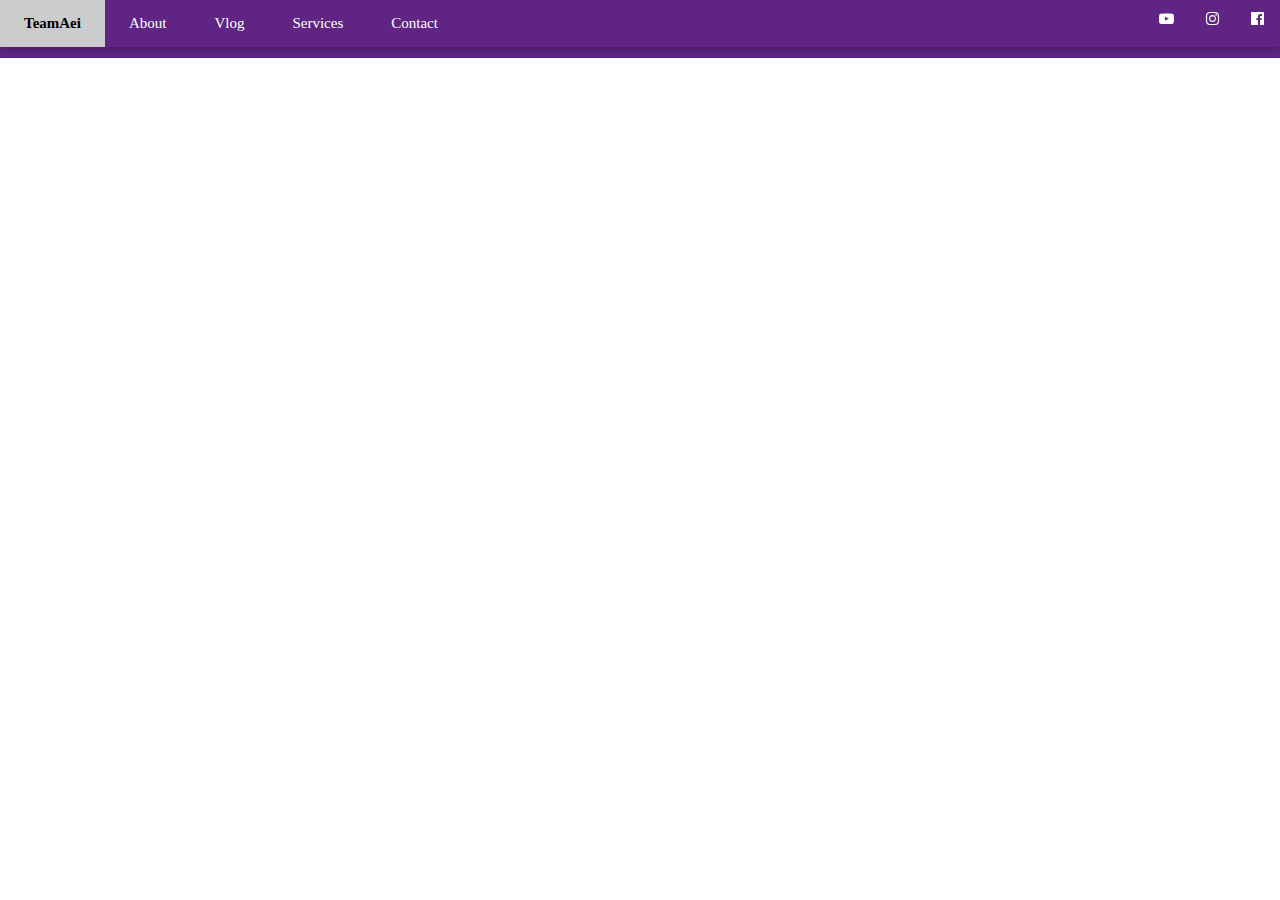
==== about.html @ a66a97d6 "Updated Content" ====
<!DOCTYPE html>
<html>
<head>
	<meta charset="UTF-8">
	<meta name="viewport" content="width=device-width, initial-scale=1">
	<link rel="shortcut icon" href="favicon.ico" type="image/x-icon">
	<link rel="icon" href="favicon.ico" type="image/x-icon">
	<link rel="icon" href="@Url.Content("~/favicon.ico")" type="image/x-icon">
	<link rel="stylesheet" href="css/teamaei.css">
	<link rel="stylesheet" href="https://www.w3schools.com/w3css/4/w3.css">
	<link rel="stylesheet" href="https://cdnjs.cloudflare.com/ajax/libs/font-awesome/4.7.0/css/font-awesome.min.css">
	<title>TeamAei - About</title>
</head>
<body>
	<!-- Navbar -->
	<div class="w3-top">
	  <div class="w3-bar ta-purple w3-card">
		<a href="index.html" class="w3-bar-item w3-button w3-padding-large ta-logo">TeamAei</a>
		<a href="about.html" class="w3-bar-item w3-button w3-padding-large w3-hide-small">About</a>
		<a href="vlog.html" class="w3-bar-item w3-button w3-padding-large w3-hide-small">Vlog</a>
		<a href="services.html" class="w3-bar-item w3-button w3-padding-large w3-hide-small">Services</a>
		<a href="contact.html" class="w3-bar-item w3-button w3-padding-large w3-hide-small">Contact</a>
		<a href="https://www.facebook.com/TheTeamAei/" class="w3-right w3-bar-item w3-button"><i class="fa fa-facebook-official"></i></a>
		<a href="https://www.instagram.com/theteamaei/" class="w3-right w3-bar-item w3-button"><i class="fa fa-instagram"></i></a>
		<a href="https://www.youtube.com/TeamAei" class="w3-right w3-bar-item w3-button"><i class="fa fa-youtube-play"></i></a>
	  </div>
	</div>
	
	<!-- PUT CONTENT HERE -->
	<!-- PUT CONTENT HERE -->
	<!-- PUT CONTENT HERE -->
	
	<div class="w3-container ta-purple w3-margin-top">
	  <p class="w3-small">Powered By TeamAei &#169; Copyright 2020 of TeamAei All Rights Reserved.
	  <span class="w3-small w3-right w3-bar-item w3-padding-small"><strong>build 2.0.3</strong></span></p>
	</div>
</body>
</html>
---- css/teamaei.css ----
body {
	font-family: Calibri !important;
}

.ta-purple {
	background-color: #602484;
	color: white;
}

.ta-logo {
	font-weight: bold;
	
}
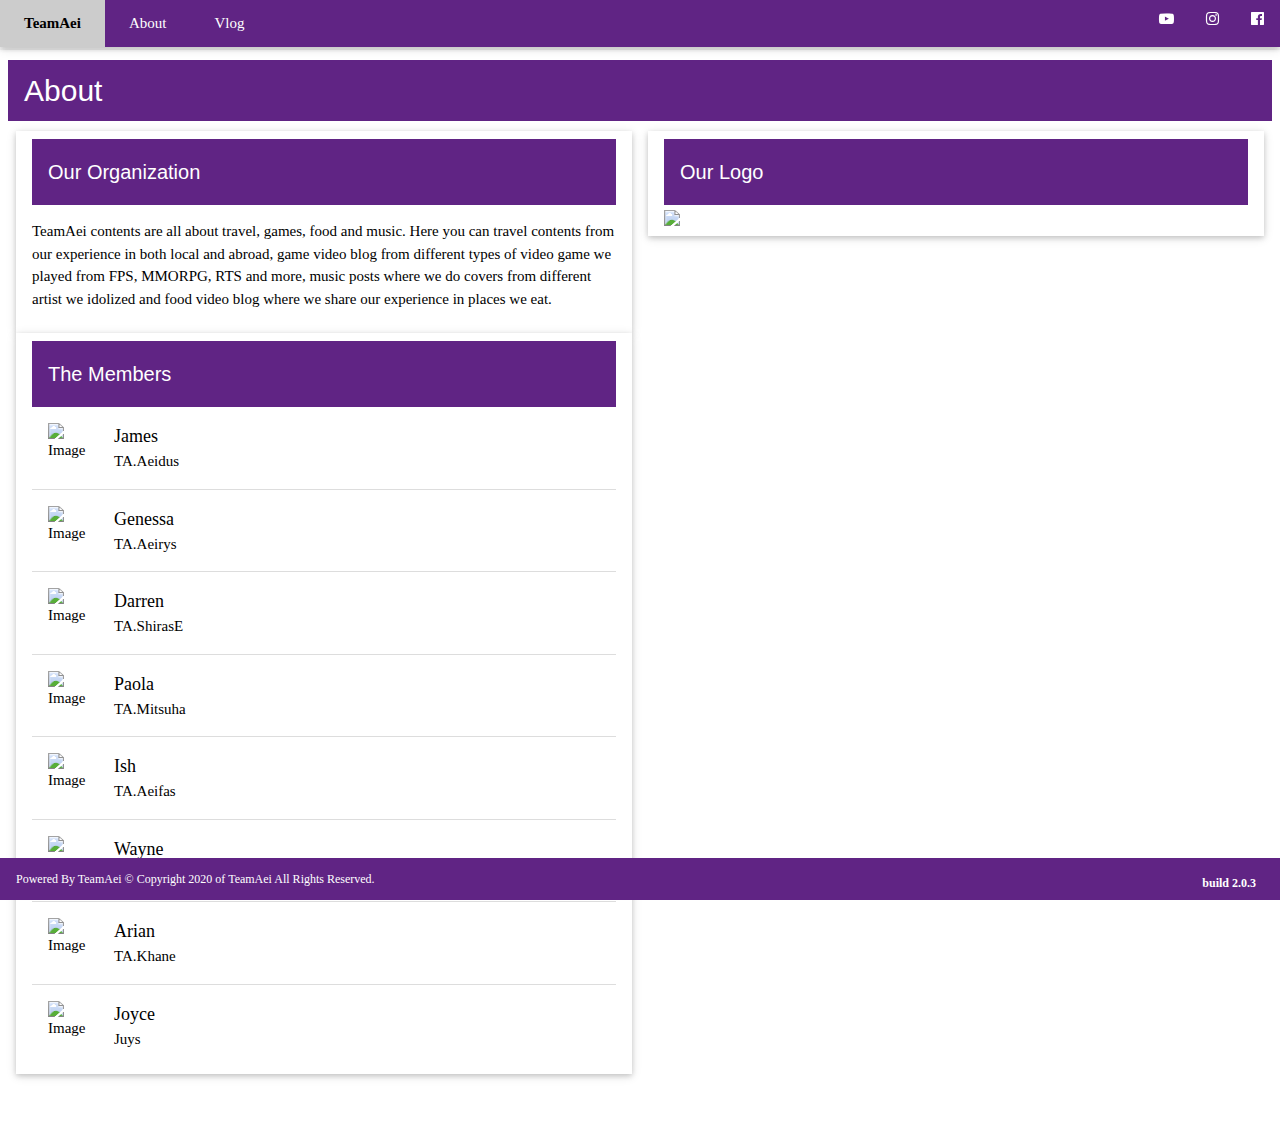
==== commit f142a6a2: "Series of updates" ====
--- a/about.html
+++ b/about.html
@@ -5,7 +5,6 @@
 	<meta name="viewport" content="width=device-width, initial-scale=1">
 	<link rel="shortcut icon" href="favicon.ico" type="image/x-icon">
 	<link rel="icon" href="favicon.ico" type="image/x-icon">
-	<link rel="icon" href="@Url.Content("~/favicon.ico")" type="image/x-icon">
 	<link rel="stylesheet" href="css/teamaei.css">
 	<link rel="stylesheet" href="https://www.w3schools.com/w3css/4/w3.css">
 	<link rel="stylesheet" href="https://cdnjs.cloudflare.com/ajax/libs/font-awesome/4.7.0/css/font-awesome.min.css">
@@ -18,19 +17,96 @@
 		<a href="index.html" class="w3-bar-item w3-button w3-padding-large ta-logo">TeamAei</a>
 		<a href="about.html" class="w3-bar-item w3-button w3-padding-large w3-hide-small">About</a>
 		<a href="vlog.html" class="w3-bar-item w3-button w3-padding-large w3-hide-small">Vlog</a>
-		<a href="services.html" class="w3-bar-item w3-button w3-padding-large w3-hide-small">Services</a>
-		<a href="contact.html" class="w3-bar-item w3-button w3-padding-large w3-hide-small">Contact</a>
 		<a href="https://www.facebook.com/TheTeamAei/" class="w3-right w3-bar-item w3-button"><i class="fa fa-facebook-official"></i></a>
 		<a href="https://www.instagram.com/theteamaei/" class="w3-right w3-bar-item w3-button"><i class="fa fa-instagram"></i></a>
 		<a href="https://www.youtube.com/TeamAei" class="w3-right w3-bar-item w3-button"><i class="fa fa-youtube-play"></i></a>
 	  </div>
 	</div>
 	
-	<!-- PUT CONTENT HERE -->
-	<!-- PUT CONTENT HERE -->
-	<!-- PUT CONTENT HERE -->
+	<div class="w3-card w3-white" style="margin-top: 50px;">
+		<div class="w3-row-padding">
+			<h2 class="w3-padding ta-purple">About</h2>
+		</div>
+		<div class="w3-row-padding" style="padding-bottom: 50px;">
+			<div class="w3-half">
+				<div class="w3-white w3-card w3-padding">
+          <div class="w3-container w3-padding ta-purple">
+            <h4>Our Organization</h4>
+          </div>
+					<p>TeamAei contents are all about travel, games, food and music. Here you can travel contents from our experience in both local and abroad, 
+						game video blog from different types of video game we played from FPS, MMORPG, RTS and more, music posts where we do covers from different 
+						artist we idolized and food video blog where we share our experience in places we eat.</p>
+				</div>
+        <div class="w3-card w3-white w3-padding">
+          <div class="w3-container w3-padding ta-purple">
+            <h4>The Members</h4>
+          </div>
+          <ul class="w3-ul w3-hoverable w3-white">
+            <li class="w3-padding-16">
+              <img src="images/default-user-logo.jpg" alt="Image" class="w3-left w3-margin-right" style="width:50px">
+              <span class="w3-large">James</span>
+              <br>
+              <span>TA.Aeidus</span>
+            </li>
+            <li class="w3-padding-16">
+              <img src="images/default-user-logo.jpg" alt="Image" class="w3-left w3-margin-right" style="width:50px">
+              <span class="w3-large">Genessa</span>
+              <br>
+              <span>TA.Aeirys</span>
+            </li>
+            <li class="w3-padding-16">
+              <img src="images/default-user-logo.jpg" alt="Image" class="w3-left w3-margin-right" style="width:50px">
+              <span class="w3-large">Darren</span>
+              <br>
+              <span>TA.ShirasE</span>
+            </li>
+            <li class="w3-padding-16">
+              <img src="images/default-user-logo.jpg" alt="Image" class="w3-left w3-margin-right" style="width:50px">
+              <span class="w3-large">Paola</span>
+              <br>
+              <span>TA.Mitsuha</span>
+            </li>
+            <li class="w3-padding-16">
+              <img src="images/default-user-logo.jpg" alt="Image" class="w3-left w3-margin-right" style="width:50px">
+              <span class="w3-large">Ish</span>
+              <br>
+              <span>TA.Aeifas</span>
+            </li>
+            <li class="w3-padding-16">
+              <img src="images/default-user-logo.jpg" alt="Image" class="w3-left w3-margin-right" style="width:50px">
+              <span class="w3-large">Wayne</span>
+              <br>
+              <span>TA.Tadsumaki</span>
+            </li>
+            <li class="w3-padding-16">
+              <img src="images/default-user-logo.jpg" alt="Image" class="w3-left w3-margin-right" style="width:50px">
+              <span class="w3-large">Arian</span>
+              <br>
+              <span>TA.Khane</span>
+            </li>
+            <li class="w3-padding-16">
+              <img src="images/default-user-logo.jpg" alt="Image" class="w3-left w3-margin-right" style="width:50px">
+              <span class="w3-large">Joyce</span>
+              <br>
+              <span>Juys</span>
+            </li>
+          </ul>
+        </div>
+			</div>
+			<div class="w3-half">
+        <div class="w3-white w3-card w3-padding">
+          <div class="w3-container w3-padding ta-purple">
+            <h4>Our Logo</h4>
+          </div>
+          <div class="w3-card-8">
+            <img src="images/tta-about.png" style="width:100%">
+          </div>
+        </div>
+			</div>
+		</div>
+	</div>
 	
-	<div class="w3-container ta-purple w3-margin-top">
+	<div class="w3-container ta-purple w3-margin-top ta-footer">
 	  <p class="w3-small">Powered By TeamAei &#169; Copyright 2020 of TeamAei All Rights Reserved.
 	  <span class="w3-small w3-right w3-bar-item w3-padding-small"><strong>build 2.0.3</strong></span></p>
 	</div>
--- a/css/teamaei.css
+++ b/css/teamaei.css
@@ -11,3 +11,18 @@
 	font-weight: bold;
 	
 }
+
+.ta-center {
+  margin: 0;
+  position: absolute;
+  top: 50%;
+  -ms-transform: translateY(-50%);
+  transform: translateY(-50%);
+}
+
+.ta-footer {
+	position: fixed;
+  left: 0;
+  bottom: 0;
+  width: 100%;
+}
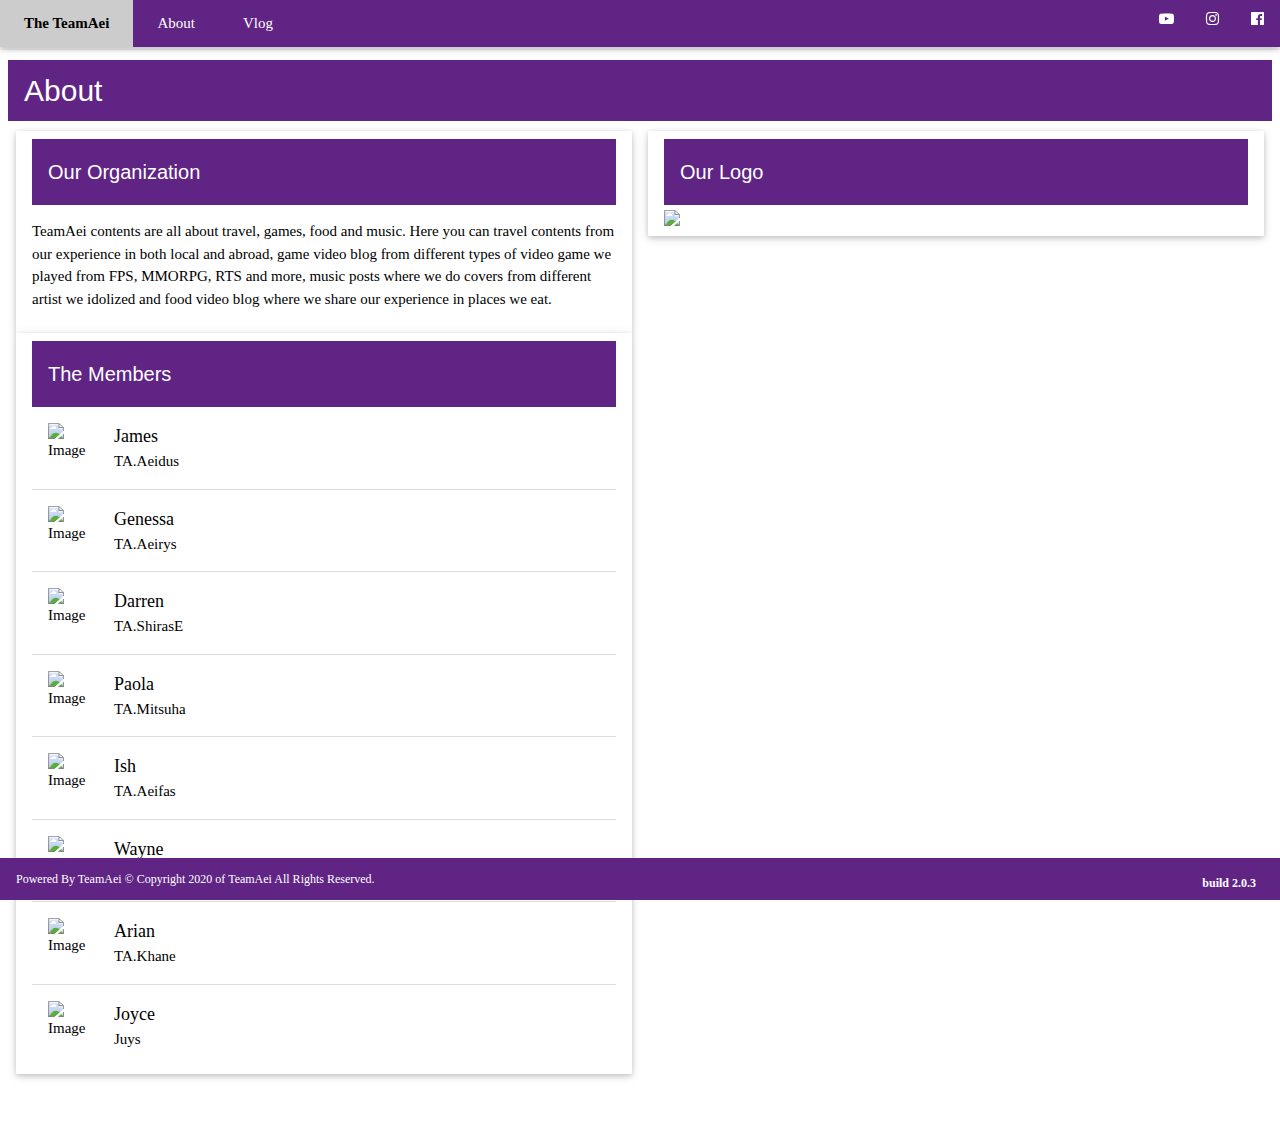
==== commit ea72c63f: "Fix Site Title" ====
--- a/about.html
+++ b/about.html
@@ -14,7 +14,7 @@
 	<!-- Navbar -->
 	<div class="w3-top">
 	  <div class="w3-bar ta-purple w3-card">
-		<a href="index.html" class="w3-bar-item w3-button w3-padding-large ta-logo">TeamAei</a>
+		<a href="index.html" class="w3-bar-item w3-button w3-padding-large ta-logo">The TeamAei</a>
 		<a href="about.html" class="w3-bar-item w3-button w3-padding-large w3-hide-small">About</a>
 		<a href="vlog.html" class="w3-bar-item w3-button w3-padding-large w3-hide-small">Vlog</a>
 		<a href="https://www.facebook.com/TheTeamAei/" class="w3-right w3-bar-item w3-button"><i class="fa fa-facebook-official"></i></a>
